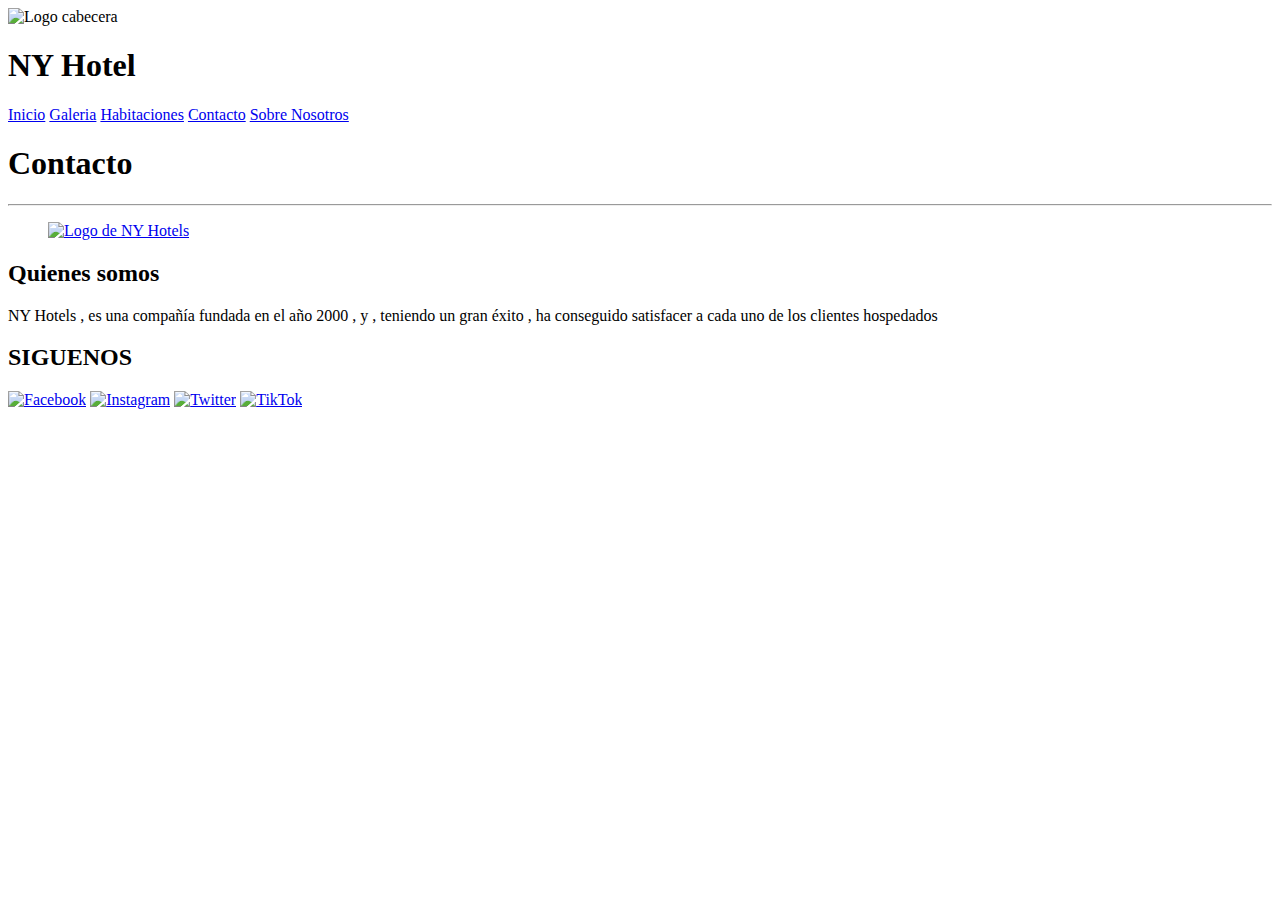
==== contacto.html @ fd018611 "Resto del cuerpo de las otras páginas creados" ====
<!DOCTYPE html>
<html lang="en">
<head>
    <meta charset="UTF-8">
    <meta http-equiv="X-UA-Compatible" content="IE=edge">
    <meta name="viewport" content="width=device-width, initial-scale=1.0">
    <title>Document</title>
    <link rel="stylesheet" href="../feeliixx.github.io/InicioCss.css">
</head>
<body>

    <header class="cabecera">
        <img src="../feeliixx.github.io/Imágenes/logo.png" alt="Logo cabecera">
        <h1 class="nombre">NY Hotel</h1>

        <a href="Inicio.html" class="menu">Inicio</a>
        <a href="galeria.html" class="menu">Galeria</a>
        <a href="habitaciones.html" class="menu">Habitaciones</a>
        <a href="contacto.html" class="menu">Contacto</a>
        <a href="nosotros.html" class="menu">Sobre Nosotros</a>
    </header>

    <div>
        <h1>Contacto</h1>
    </div>

    <hr>

    <footer class="pie-pagina">

        <div class="grupo-1">

            <div class="box">

                <figure>
                    <a href="index.html">
                        <img src="../feeliixx.github.io/Imágenes/logo.png" alt="Logo de NY Hotels">
                    </a>
                </figure>

            </div>

            <div class="box">

                <h2>Quienes somos</h2>
                <p>NY Hotels , es una compañía fundada en el año 2000 , y , teniendo un gran éxito , ha conseguido
                    satisfacer a cada uno de los clientes hospedados
                </p>

            </div>

            <div class="box">

                <h2>SIGUENOS</h2>
                <div class="red-social">
                    <a href="https://es-es.facebook.com/" class="facebook"><img src="./Imágenes/facebook.png"
                            alt="Facebook"></a>
                    <a href="https://www.instagram.com/" class="instagram"><img src="./Imágenes/ig.jfif"
                            alt="Instagram"></a>
                    <a href="https://twitter.com/?lang=es" class="twitter"><img src="./Imágenes/twi.png"
                            alt="Twitter"></a>
                    <a href="https://twitter.com/?lang=es" class="youtube"><img src="./Imágenes/tik.png"
                            alt="TikTok"></a>
                </div>

            </div>

        </div>

    </footer>

    
</body>
</html>
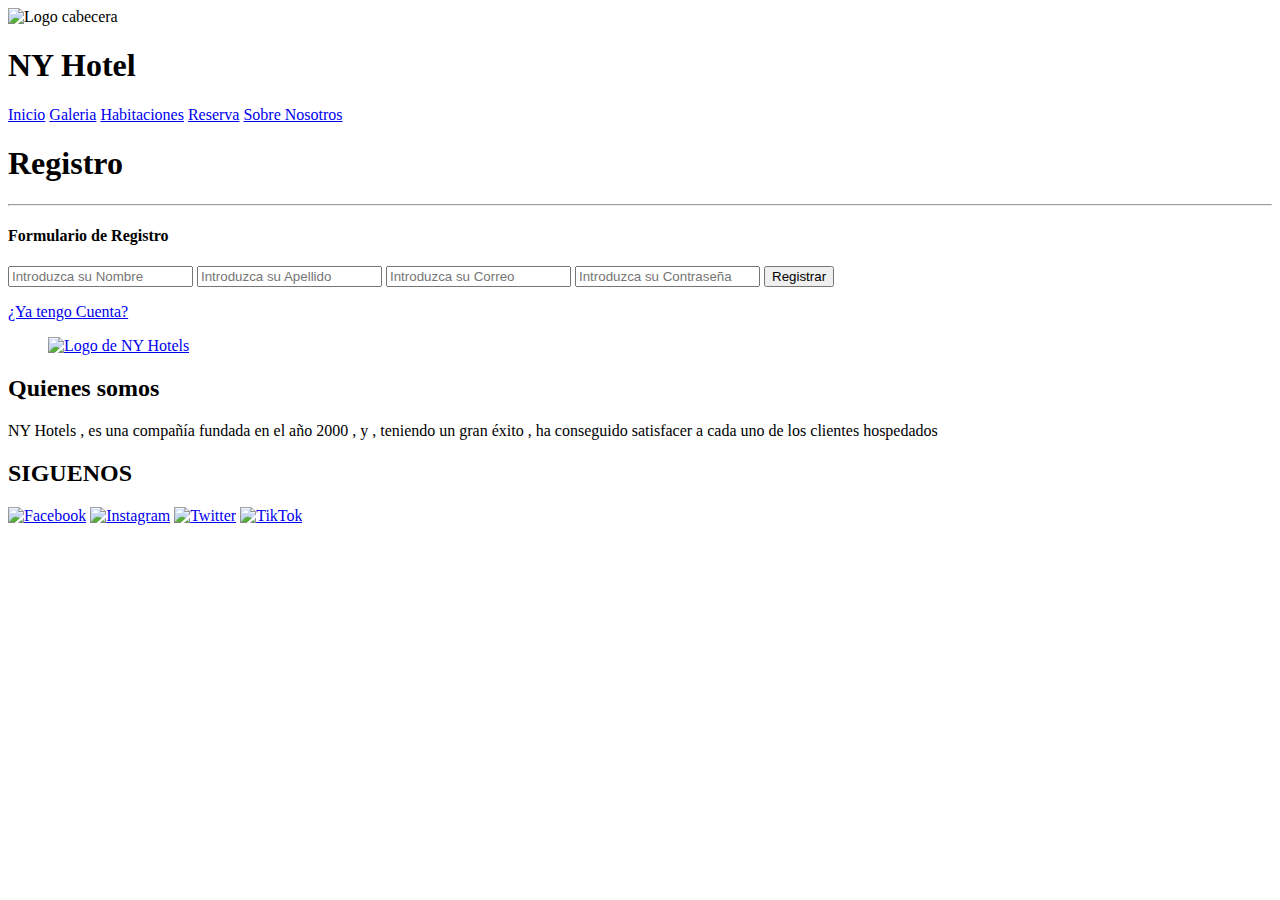
==== commit e80310bd: "Formulario de Reserva y Contacto casi acabado" ====
--- a/contacto.html
+++ b/contacto.html
@@ -1,5 +1,6 @@
 <!DOCTYPE html>
 <html lang="en">
+
 <head>
     <meta charset="UTF-8">
     <meta http-equiv="X-UA-Compatible" content="IE=edge">
@@ -7,6 +8,7 @@
     <title>Document</title>
     <link rel="stylesheet" href="../feeliixx.github.io/InicioCss.css">
 </head>
+
 <body>
 
     <header class="cabecera">
@@ -16,15 +18,27 @@
         <a href="Inicio.html" class="menu">Inicio</a>
         <a href="galeria.html" class="menu">Galeria</a>
         <a href="habitaciones.html" class="menu">Habitaciones</a>
-        <a href="contacto.html" class="menu">Contacto</a>
+        <a href="reserva.html" class="menu">Reserva</a>
         <a href="nosotros.html" class="menu">Sobre Nosotros</a>
     </header>
 
     <div>
-        <h1>Contacto</h1>
+        <h1>Registro</h1>
     </div>
 
     <hr>
+
+
+    <section class="form-register">
+        <h4>Formulario de Registro</h4>
+        <input class="controls" type="text" name="nombres" id="nombres" placeholder="Introduzca su Nombre">
+        <input class="controls" type="text" name="apellidos" id="apellidos" placeholder="Introduzca su Apellido">
+        <input class="controls" type="email" name="correo" id="correo" placeholder="Introduzca su Correo">
+        <input class="controls" type="password" name="correo" id="correo" placeholder="Introduzca su Contraseña">
+        <input class="botons" type="submit" value="Registrar">
+        <p><a href="#">¿Ya tengo Cuenta?</a></p>
+    </section>
+
 
     <footer class="pie-pagina">
 
@@ -69,6 +83,7 @@
 
     </footer>
 
-    
+
 </body>
+
 </html>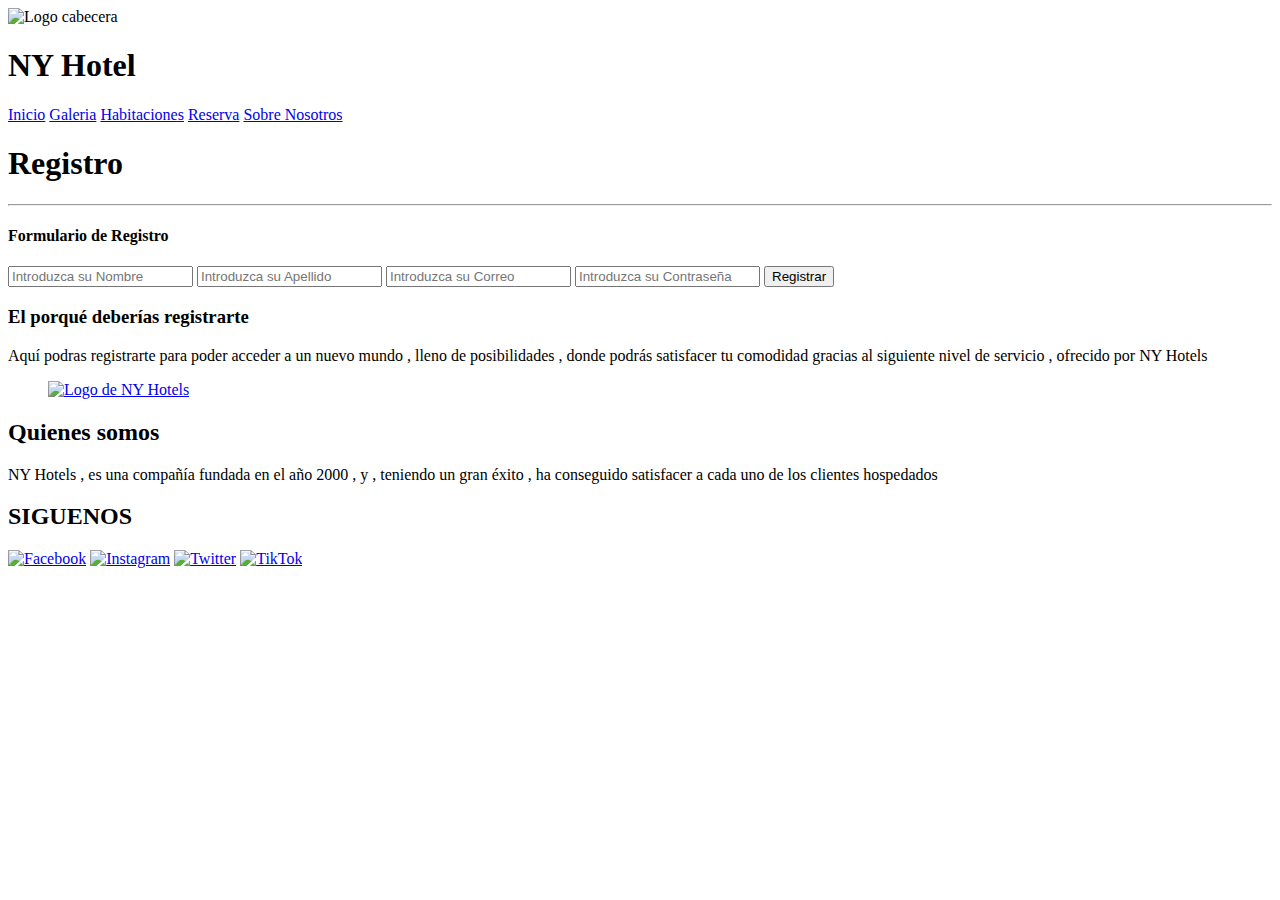
==== commit 627c68c2: "Reserva y Registro terminado" ====
--- a/contacto.html
+++ b/contacto.html
@@ -28,16 +28,26 @@
 
     <hr>
 
+    <div class="contenedoraFormulario">
 
-    <section class="form-register">
-        <h4>Formulario de Registro</h4>
-        <input class="controls" type="text" name="nombres" id="nombres" placeholder="Introduzca su Nombre">
-        <input class="controls" type="text" name="apellidos" id="apellidos" placeholder="Introduzca su Apellido">
-        <input class="controls" type="email" name="correo" id="correo" placeholder="Introduzca su Correo">
-        <input class="controls" type="password" name="correo" id="correo" placeholder="Introduzca su Contraseña">
-        <input class="botons" type="submit" value="Registrar">
-        <p><a href="#">¿Ya tengo Cuenta?</a></p>
-    </section>
+        <section class="form-register">
+            <h4>Formulario de Registro</h4>
+            <input class="controls" type="text" name="nombres" id="nombres" placeholder="Introduzca su Nombre">
+            <input class="controls" type="text" name="apellidos" id="apellidos" placeholder="Introduzca su Apellido">
+            <input class="controls" type="email" name="correo" id="correo" placeholder="Introduzca su Correo">
+            <input class="controls" type="password" name="correo" id="correo" placeholder="Introduzca su Contraseña">
+            <input class="botons" type="submit" value="Registrar">
+        </section>
+
+        <h3>El porqué deberías registrarte</h3>
+
+        <p class="parrafo">Aquí podras registrarte para poder acceder a un nuevo mundo , lleno de posibilidades , donde podrás
+            satisfacer tu comodidad
+            gracias al siguiente nivel de servicio , ofrecido por NY Hotels
+        </p>
+
+    </div>
+
 
 
     <footer class="pie-pagina">
